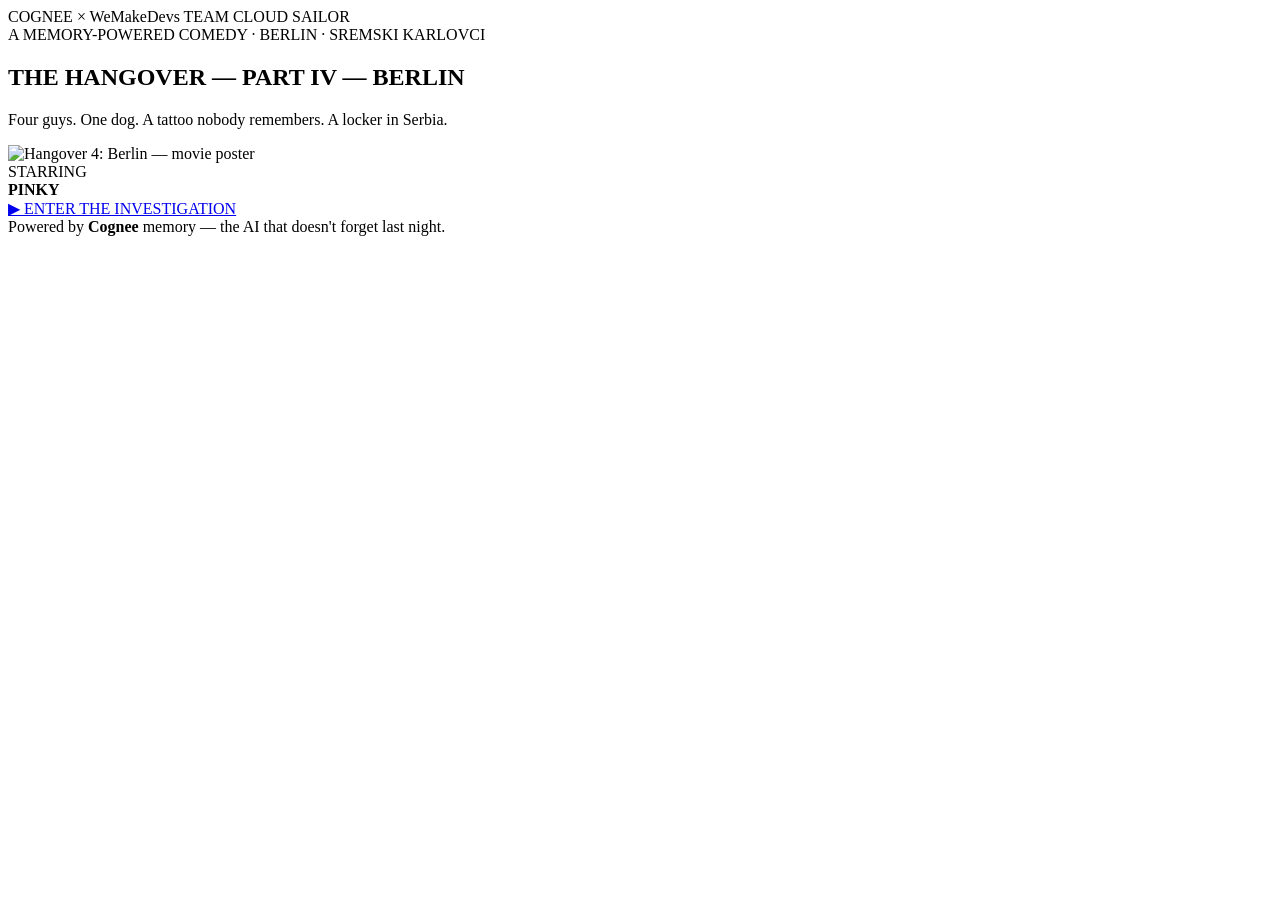
==== frontend/index.html @ ea9e630a "feat: Wolfpack Recall — Hangover 4: Berlin (Cognee hackathon) Three-page app on Cognee Cloud memory:" ====
<!DOCTYPE html>
<html lang="en">
<head>
  <meta charset="UTF-8" />
  <meta name="viewport" content="width=device-width, initial-scale=1.0" />
  <title>Hangover 4: Berlin — Wolfpack Recall</title>
  <link rel="preconnect" href="https://fonts.googleapis.com" />
  <link rel="preconnect" href="https://fonts.gstatic.com" crossorigin />
  <link href="https://fonts.googleapis.com/css2?family=Anton&family=Bebas+Neue&family=Inter:wght@400;500;600;700&family=JetBrains+Mono:wght@400;600&display=swap" rel="stylesheet" />
  <link rel="stylesheet" href="/css/styles.css" />
</head>
<body>
  <div class="grain" aria-hidden="true"></div>

  <!-- ============== PAGE 1 — LANDING ============== -->
  <section id="landing" class="view landing">
    <nav class="landing-nav">
      <span class="logo-cognee">COGNEE × WeMakeDevs</span>
      <span class="logo-team">TEAM CLOUD SAILOR</span>
    </nav>

    <div class="poster">
      <div class="confetti" aria-hidden="true"></div>
      <div class="poster-credits">A MEMORY-POWERED COMEDY · BERLIN · SREMSKI KARLOVCI</div>

      <h1 class="poster-title">
        <span class="t-the">THE</span>
        <span class="t-hang">HANGOVER</span>
        <span class="t-part">— PART IV —</span>
        <span class="t-berlin">BERLIN</span>
      </h1>

      <p class="poster-tag">Four guys. One dog. A tattoo nobody remembers. A locker in Serbia.</p>

      <div class="hero-stage">
        <div class="spotlight" aria-hidden="true"></div>
        <img class="hero-poster" src="/images/poster.png" alt="Hangover 4: Berlin — movie poster" />
        <div class="hero-badge">STARRING<br /><b>PINKY</b></div>
      </div>

      <div class="cast" id="cast"><!-- avatars injected by landing.js --></div>

      <a href="/security.html" id="enter-btn" class="btn btn-cta">▶ ENTER THE INVESTIGATION</a>
      <div class="poster-foot">Powered by <b>Cognee</b> memory — the AI that doesn't forget last night.</div>
    </div>
  </section>

  <script src="/js/common.js"></script>
  <script src="/js/landing.js"></script>
</body>
</html>
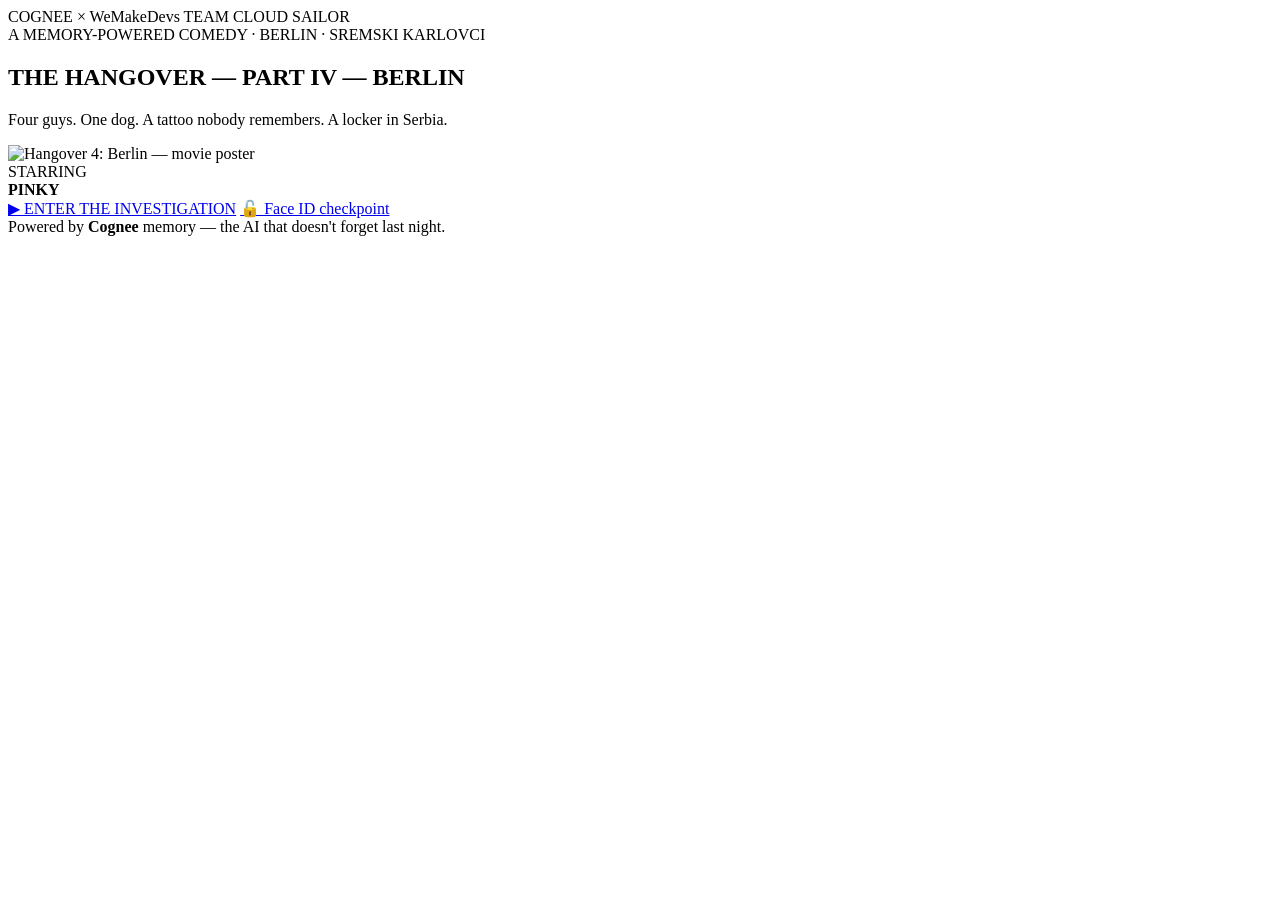
==== commit 240da7f8: "fix: separate the three pages — Pinky investigation (2) reachable directly, Face ID its own page (3)" ====
--- a/frontend/index.html
+++ b/frontend/index.html
@@ -40,7 +40,10 @@
 
       <div class="cast" id="cast"><!-- avatars injected by landing.js --></div>
 
-      <a href="/security.html" id="enter-btn" class="btn btn-cta">▶ ENTER THE INVESTIGATION</a>
+      <div class="cta-row">
+        <a href="/investigate.html" id="enter-btn" class="btn btn-cta">▶ ENTER THE INVESTIGATION</a>
+        <a href="/security.html" class="btn btn-secure">🔓 Face ID checkpoint</a>
+      </div>
       <div class="poster-foot">Powered by <b>Cognee</b> memory — the AI that doesn't forget last night.</div>
     </div>
   </section>
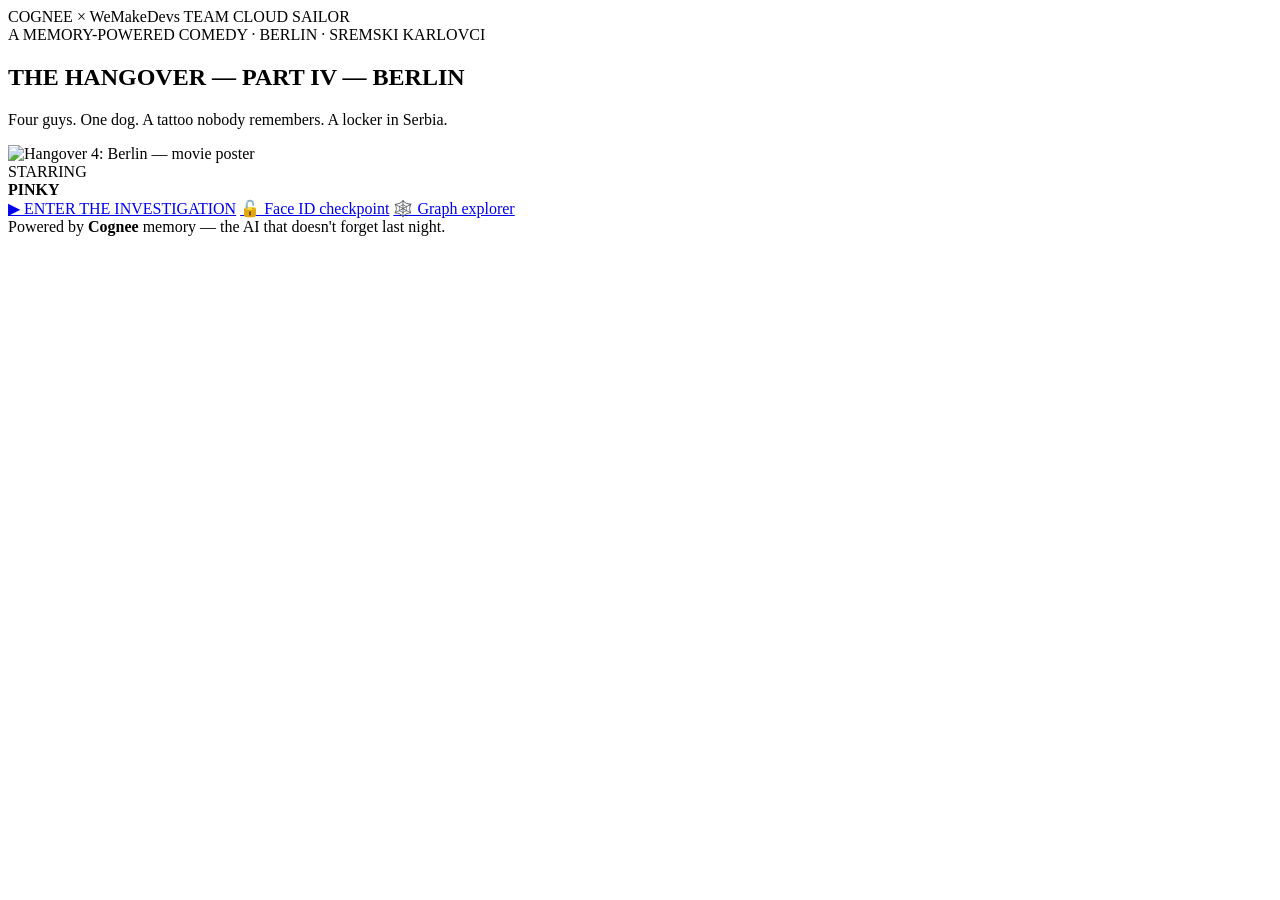
==== commit feb03ab1: "feat: Page 5 — full-screen Graph Explorer (Storyline map <-> Cognee Brain + dataset picker) - fronte" ====
--- a/frontend/index.html
+++ b/frontend/index.html
@@ -43,6 +43,7 @@
       <div class="cta-row">
         <a href="/investigate.html" id="enter-btn" class="btn btn-cta">▶ ENTER THE INVESTIGATION</a>
         <a href="/security.html" class="btn btn-secure">🔓 Face ID checkpoint</a>
+        <a href="/graph.html" class="btn btn-secure">🕸️ Graph explorer</a>
       </div>
       <div class="poster-foot">Powered by <b>Cognee</b> memory — the AI that doesn't forget last night.</div>
     </div>
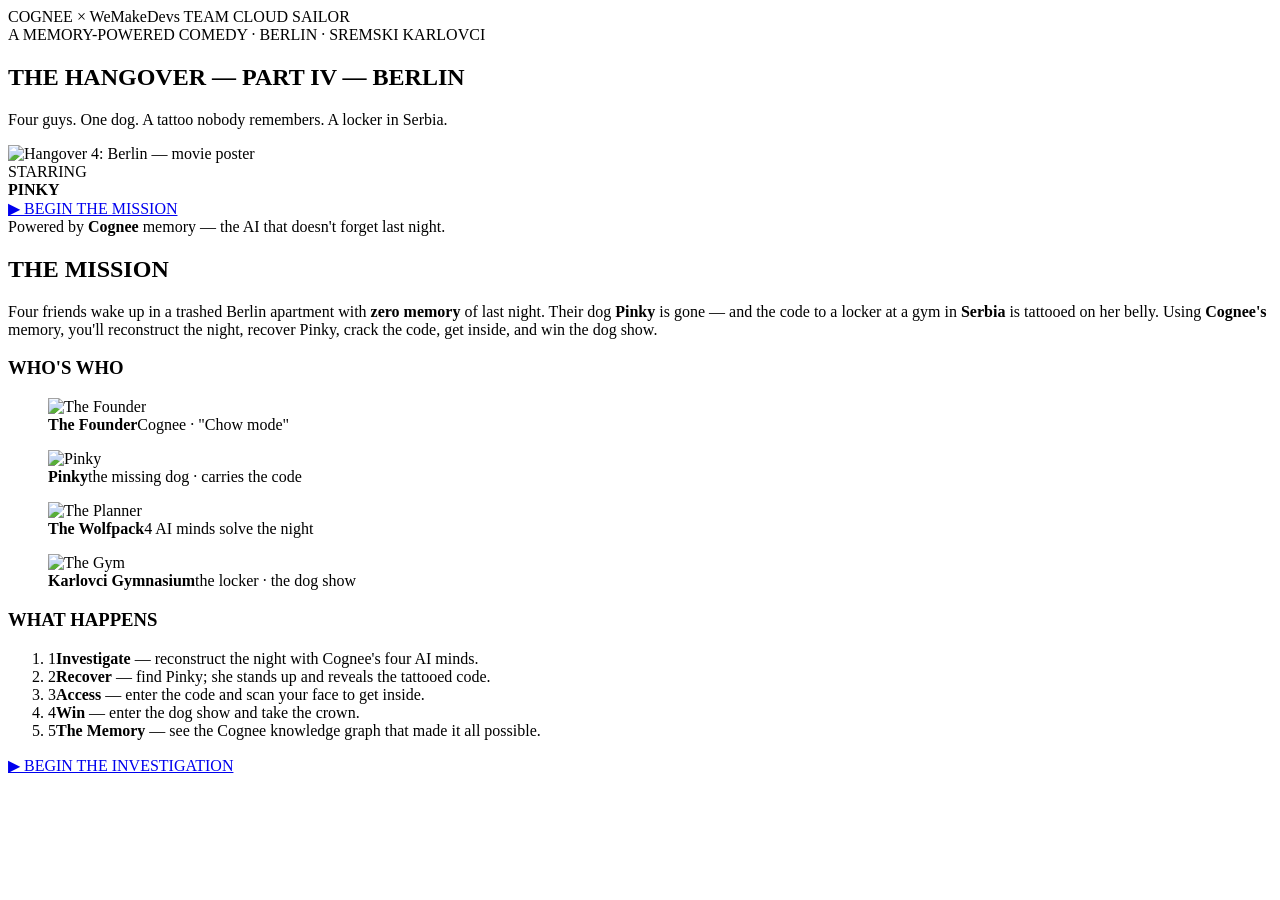
==== commit 9d5c857d: "feat: full 5-page narrative journey - Page 1 (intro): poster + brief mission story + who's-who pics " ====
--- a/frontend/index.html
+++ b/frontend/index.html
@@ -38,14 +38,42 @@
         <div class="hero-badge">STARRING<br /><b>PINKY</b></div>
       </div>
 
-      <div class="cast" id="cast"><!-- avatars injected by landing.js --></div>
+      <div class="cast" id="cast"><!-- wolfpack avatars injected by landing.js --></div>
 
       <div class="cta-row">
-        <a href="/investigate.html" id="enter-btn" class="btn btn-cta">▶ ENTER THE INVESTIGATION</a>
-        <a href="/security.html" class="btn btn-secure">🔓 Face ID checkpoint</a>
-        <a href="/graph.html" class="btn btn-secure">🕸️ Graph explorer</a>
+        <a href="/investigate.html" id="enter-btn" class="btn btn-cta">▶ BEGIN THE MISSION</a>
       </div>
       <div class="poster-foot">Powered by <b>Cognee</b> memory — the AI that doesn't forget last night.</div>
+    </div>
+
+    <!-- ===== THE MISSION (brief story + who's who + what happens) ===== -->
+    <div class="mission">
+      <h2 class="mission-title">THE MISSION</h2>
+      <p class="mission-lead">
+        Four friends wake up in a trashed Berlin apartment with <b>zero memory</b> of last night.
+        Their dog <b>Pinky</b> is gone — and the code to a locker at a gym in <b>Serbia</b> is
+        tattooed on her belly. Using <b>Cognee's</b> memory, you'll reconstruct the night,
+        recover Pinky, crack the code, get inside, and win the dog show.
+      </p>
+
+      <h3 class="mission-sub">WHO'S WHO</h3>
+      <div class="who-grid">
+        <figure class="who"><img src="/images/Founder.png" alt="The Founder" /><figcaption><b>The Founder</b><span>Cognee · "Chow mode"</span></figcaption></figure>
+        <figure class="who"><img src="/images/pinky.png" alt="Pinky" /><figcaption><b>Pinky</b><span>the missing dog · carries the code</span></figcaption></figure>
+        <figure class="who"><img src="/images/luca-stromann.png" alt="The Planner" /><figcaption><b>The Wolfpack</b><span>4 AI minds solve the night</span></figcaption></figure>
+        <figure class="who"><img src="/images/gym.jpg" alt="The Gym" /><figcaption><b>Karlovci Gymnasium</b><span>the locker · the dog show</span></figcaption></figure>
+      </div>
+
+      <h3 class="mission-sub">WHAT HAPPENS</h3>
+      <ol class="mission-steps">
+        <li><span class="ms-n">1</span><span><b>Investigate</b> — reconstruct the night with Cognee's four AI minds.</span></li>
+        <li><span class="ms-n">2</span><span><b>Recover</b> — find Pinky; she stands up and reveals the tattooed code.</span></li>
+        <li><span class="ms-n">3</span><span><b>Access</b> — enter the code and scan your face to get inside.</span></li>
+        <li><span class="ms-n">4</span><span><b>Win</b> — enter the dog show and take the crown.</span></li>
+        <li><span class="ms-n">5</span><span><b>The Memory</b> — see the Cognee knowledge graph that made it all possible.</span></li>
+      </ol>
+
+      <a href="/investigate.html" class="btn btn-cta mission-cta">▶ BEGIN THE INVESTIGATION</a>
     </div>
   </section>
 
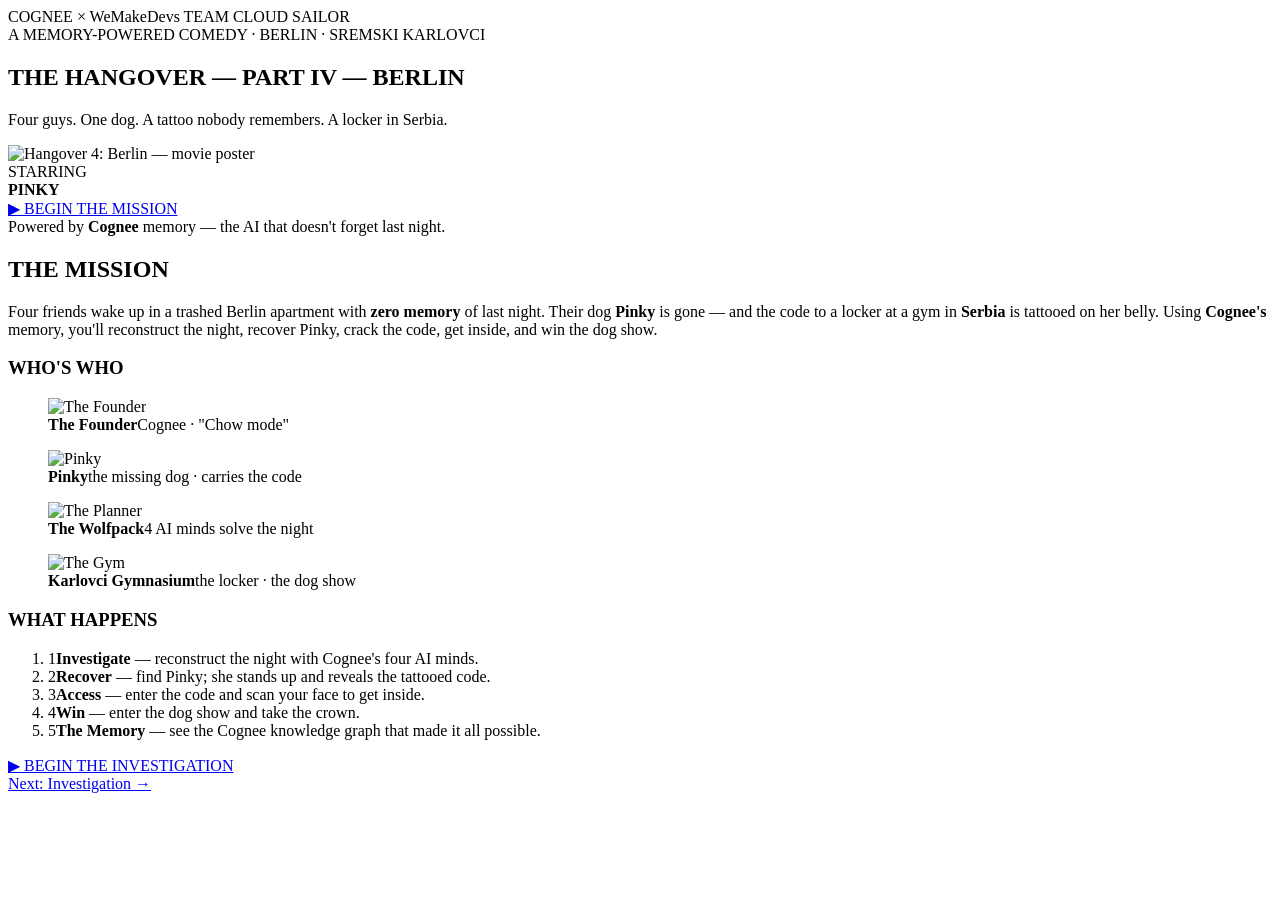
==== commit f1e582f7: "fix+feat: stop cameo/chat video loops; add Back/Next page navigation - founder cameo (page 2) no lon" ====
--- a/frontend/index.html
+++ b/frontend/index.html
@@ -75,6 +75,11 @@
 
       <a href="/investigate.html" class="btn btn-cta mission-cta">▶ BEGIN THE INVESTIGATION</a>
     </div>
+
+    <nav class="page-nav">
+      <span class="pn-spacer"></span>
+      <a href="/investigate.html" class="pn-next">Next: Investigation →</a>
+    </nav>
   </section>
 
   <script src="/js/common.js"></script>
